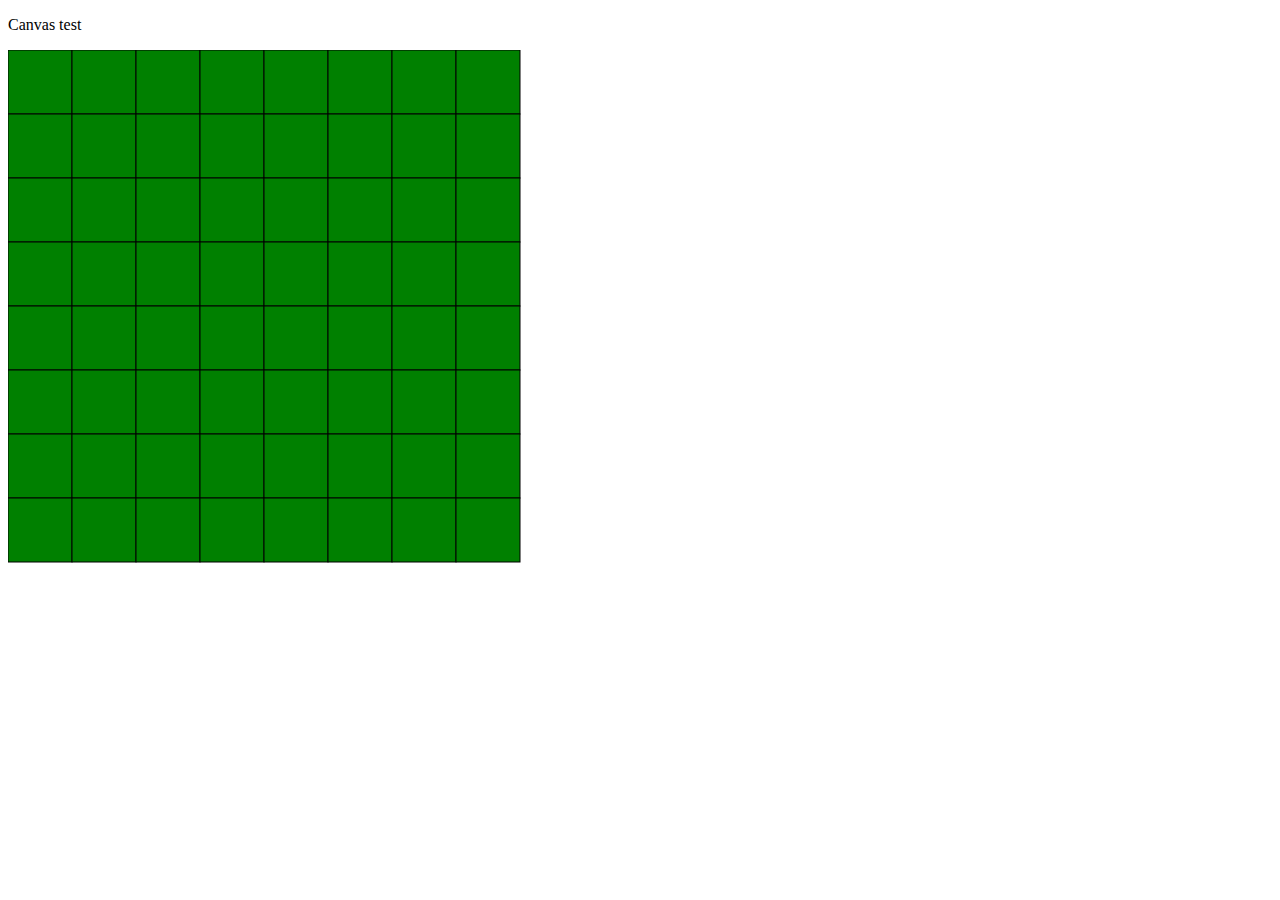
==== othello.html @ 3801400b "Plateau Othello canvas test" ====
<!DOCTYPE html>
<head>
<meta charset="UTF-8"/>
<title>othello canvas test</title>
<style>
body{
　width:100%;
　background-color:#f3f34f;
}
#bodyWrapper{
　max-width: 640px;
　margin:auto;
　background:#e0e051;
　position:relative;
　overflow:hidden;
}
#canvas_stage{
　padding:10px;
}
p{
　margin-left:20px;
}
</style>
<body>
<div id="bodyWrapper">
<p>Canvas test</p>
<canvas width="640" height="640" id="canvas_stage"></canvas>
</div><!-- end of bodyWrapper -->
<script type="text/javascript">
var ROW_NUM = 8;//行の数
var COL_NUM = 8;//列の数
var GRID_SIZE = 64;//１つのグリッドのピクセルサイズ
var g_canvas;
　window.addEventListener('load',initDraw, false);
　function initDraw(){
　　//cambusを描くための下準備
　　g_canvas = document.querySelector("#canvas_stage");
　　//cambus描画処理↓
　　drawCanvas();
　}

　function drawCanvas(){
　　var context = g_canvas.getContext('2d');
　　for(var y=0; y<ROW_NUM; y++){
　　　for(var x=0; x<COL_NUM; x++){
　　　　drawGrid(context, x, y);
　　　}
　　}
　}

　function drawGrid(context, x, y){
　　context.clearRect(x * GRID_SIZE, y * GRID_SIZE, GRID_SIZE, GRID_SIZE);
　　context.fillStyle = 'rgba(0, 128, 0, 1.0)';
　　context.strokeStyle = 'black';
　　context.fillRect(x * GRID_SIZE, y * GRID_SIZE, GRID_SIZE, GRID_SIZE);
　　context.strokeRect(x * GRID_SIZE, y * GRID_SIZE, GRID_SIZE, GRID_SIZE);
　}

　function drawStone(context, color, x, y){
　　context.fillStyle = color;
　　context.fill();
　　context.lineWidth = 4;
　　context.strokeStyle = 'black';
　　context.stroke();
　}
</script>
</body>
</html>
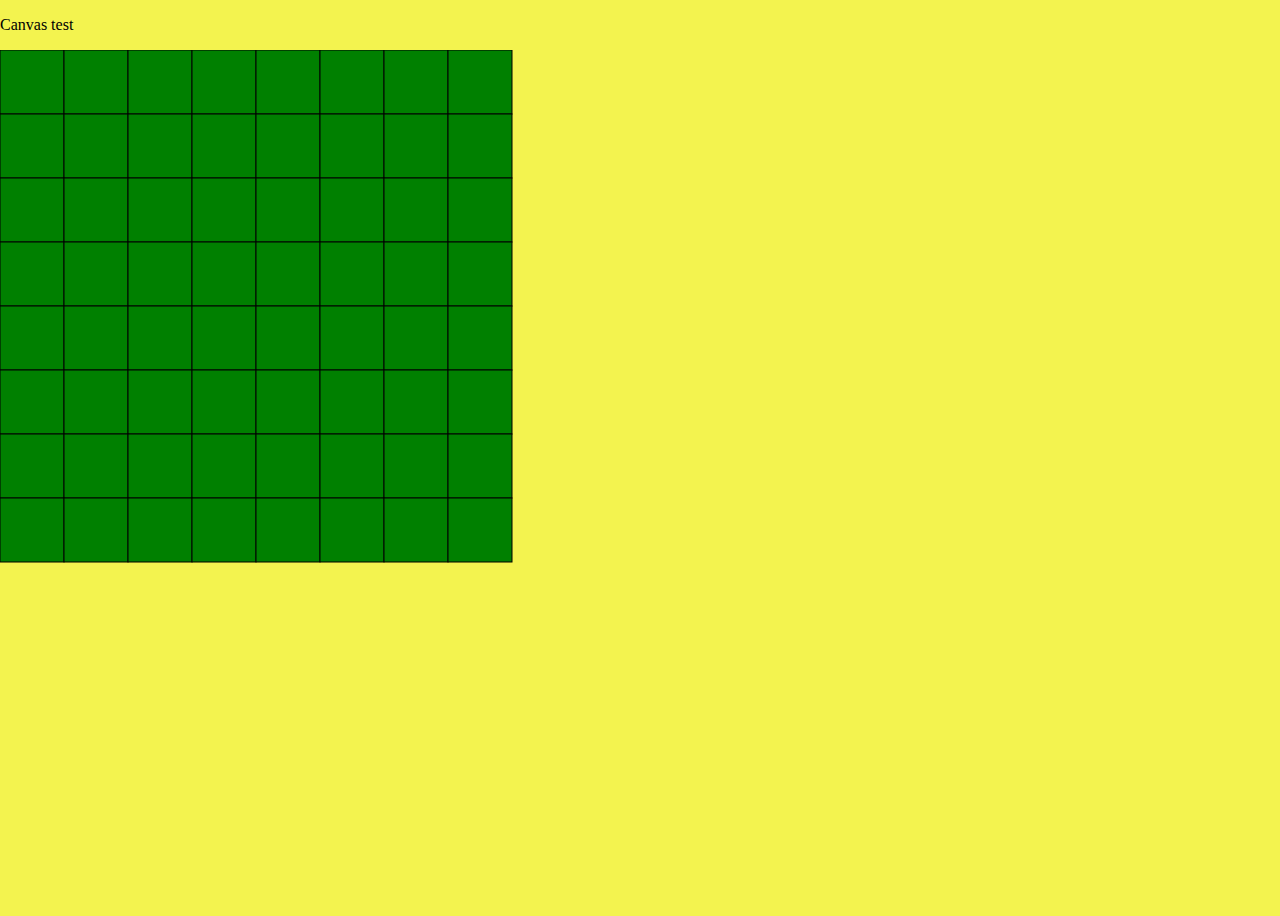
==== commit 0f569241: "Patch affichage background" ====
--- a/othello.html
+++ b/othello.html
@@ -4,8 +4,10 @@
 <title>othello canvas test</title>
 <style>
 body{
-　width:100%;
-　background-color:#f3f34f;
+ background-size: 100%;
+ background-color:#f3f34f;
+ height: 100vh;
+ margin: 0;
 }
 #bodyWrapper{
 　max-width: 640px;
@@ -65,4 +67,4 @@
 　}
 </script>
 </body>
-</html>+</html>
